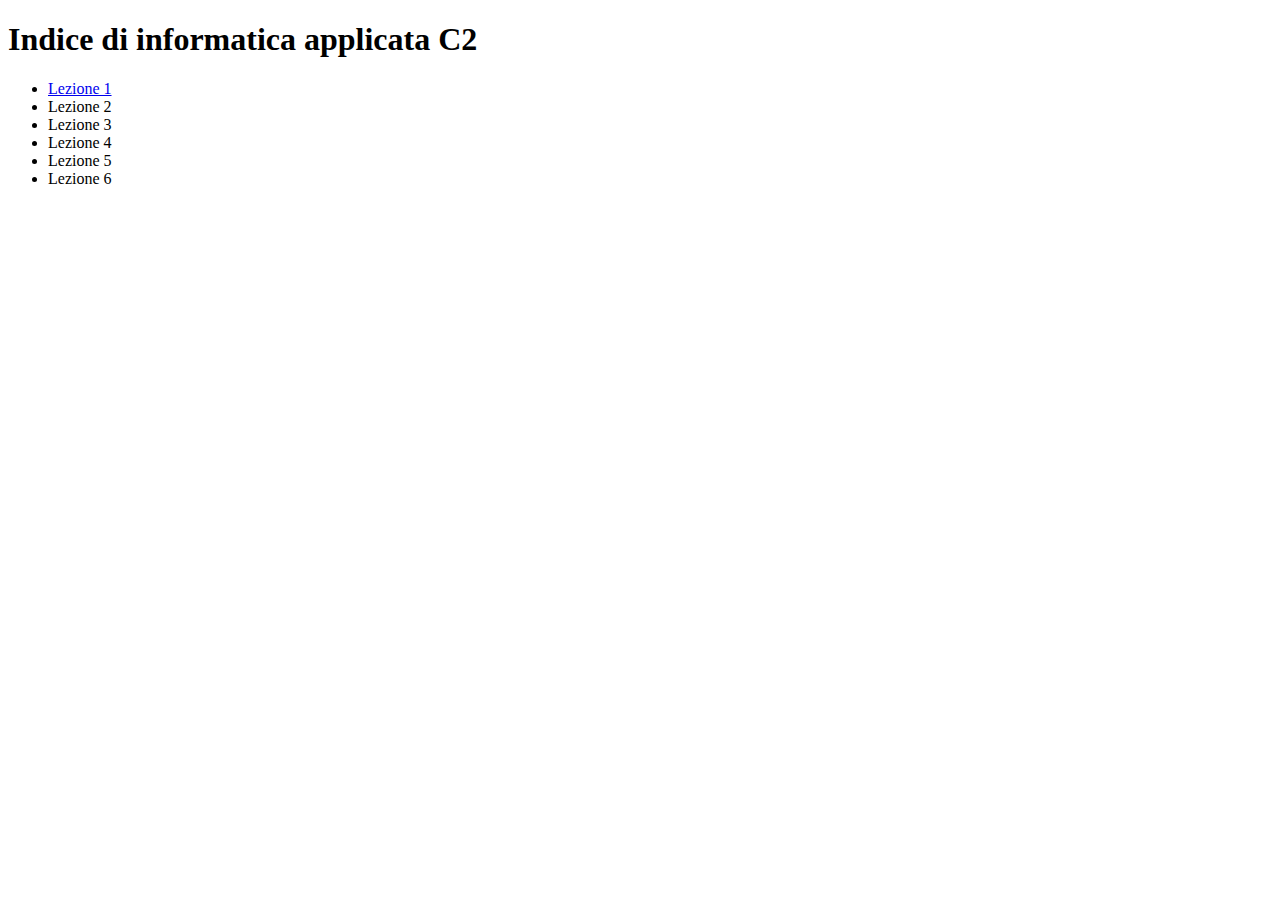
==== index.html @ f844e848 "FIle iniziali" ====
<!DOCTYPE html>
<html>
	<head>
		<title>Indice della sezione C2 di LCG</title>
	</head>
	<body>
		<!-- INDICE -->
		<h1>Indice di informatica applicata C2</h1>
		<ul>
			<li><a href="lezione1.html">Lezione 1</a></li>
			<li><a>Lezione 2</a></li>
			<li><a>Lezione 3</a></li>
			<li><a>Lezione 4</a></li>
			<li><a>Lezione 5</a></li>
			<li><a>Lezione 6</a></li>
		</ul>
	</body>
</html>
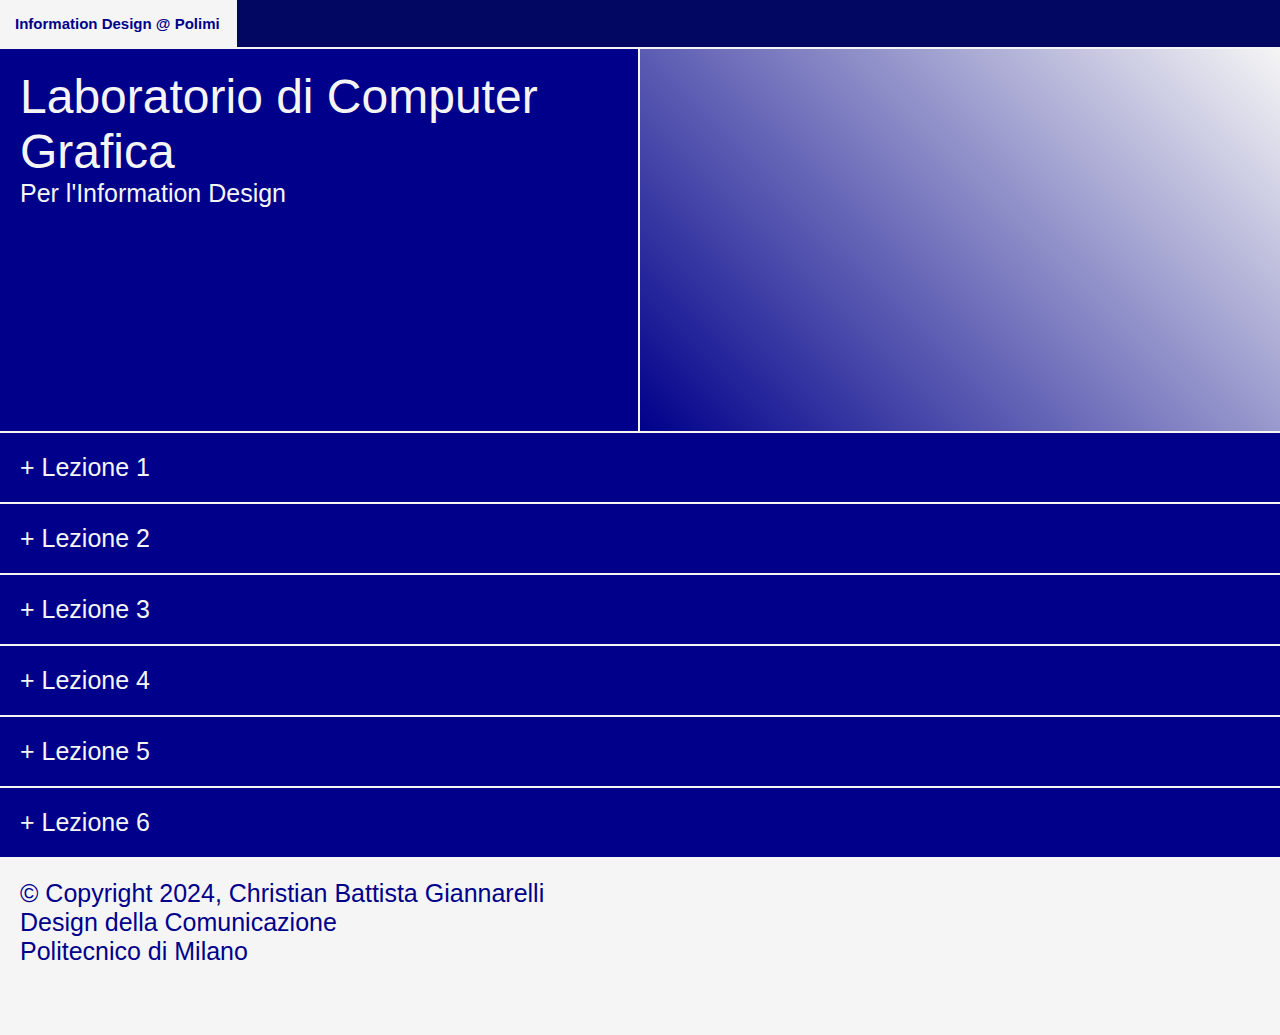
==== commit ac8e38a2: "nuovo sito" ====
--- a/index.html
+++ b/index.html
@@ -1,18 +1,98 @@
 <!DOCTYPE html>
-<html>
+<html lang="it">
 	<head>
-		<title>Indice della sezione C2 di LCG</title>
+		<title>LCG</title>
+		<meta charset="UTF-8">
+		<link rel="stylesheet" href="style.css">
+		<meta name="viewport" content="width=device-width, initial-scale=1.0, maximum-scale=1.0, user-scalable=no">
 	</head>
 	<body>
-		<!-- INDICE -->
-		<h1>Indice di informatica applicata C2</h1>
-		<ul>
-			<li><a href="lezione1.html">Lezione 1</a></li>
-			<li><a>Lezione 2</a></li>
-			<li><a>Lezione 3</a></li>
-			<li><a>Lezione 4</a></li>
-			<li><a>Lezione 5</a></li>
-			<li><a>Lezione 6</a></li>
-		</ul>
+		<!-- Barra di navigazione, menù a comparsa su mobile-->
+		<nav id="navigation">
+			<a href="index.html">Information Design @ Polimi</a>
+		</nav>
+
+		<!-- Sezione doppia -->
+		<section class="double" id="first">
+			<div class="half left">
+				<h1>Laboratorio di Computer Grafica</h1>
+				<p>Per l'Information Design</p>
+			</div>
+			<div class="half right" style="background: linear-gradient(45deg, darkblue, whitesmoke);"></div>
+		</section>
+
+		<!-- Accordion -->
+		<div class="accordion">
+			<p class="accordion-button">+ Lezione 1</p>
+			<ul class="accordion-text">
+				<li>Sviluppo locale di pagine HTML</li>
+				<li>Creazione di un indice a supporto del corso</li>
+				<li>aaa</li>
+			</ul>
+			<a href="pages/1.html" class="accordion-text"><button>Apri lezione</button></a>
+		</div>
+
+		<!-- Accordion -->
+		<div class="accordion">
+			<p class="accordion-button">+ Lezione 2</p>
+			<ul class="accordion-text">
+				<li>aaa</li>
+				<li>aaa</li>
+				<li>aaa</li>
+			</ul>
+			<a href="pages/1.html" class="accordion-text"><button>Apri lezione</button></a>
+		</div>
+
+		<!-- Accordion -->
+		<div class="accordion">
+			<p class="accordion-button">+ Lezione 3</p>
+			<ul class="accordion-text">
+				<li>aaa</li>
+				<li>aaa</li>
+				<li>aaa</li>
+			</ul>
+			<a href="pages/1.html" class="accordion-text"><button>Apri lezione</button></a>
+		</div>
+
+		<!-- Accordion -->
+		<div class="accordion">
+			<p class="accordion-button">+ Lezione 4</p>
+			<ul class="accordion-text">
+				<li>aaa</li>
+				<li>aaa</li>
+				<li>aaa</li>
+			</ul>
+			<a href="pages/1.html" class="accordion-text"><button>Apri lezione</button></a>
+		</div>
+
+		<!-- Accordion -->
+		<div class="accordion">
+			<p class="accordion-button">+ Lezione 5</p>
+			<ul class="accordion-text">
+				<li>aaa</li>
+				<li>aaa</li>
+				<li>aaa</li>
+			</ul>
+			<a href="pages/1.html" class="accordion-text"><button>Apri lezione</button></a>
+		</div>
+
+		<!-- Accordion -->
+		<div class="accordion">
+			<p class="accordion-button">+ Lezione 6</p>
+			<ul class="accordion-text">
+				<li>aaa</li>
+				<li>aaa</li>
+				<li>aaa</li>
+			</ul>
+			<a href="pages/1.html" class="accordion-text"><button>Apri lezione</button></a>
+		</div>
+
+		<!-- Footer -->
+		<footer id="foot">
+			<p>© Copyright 2024, Christian Battista Giannarelli<br>Design della Comunicazione<br>Politecnico di Milano</p>
+		</footer>
+
+		<!-- Caricamento dello script -->
+		<script src="scripts/accordion.js"></script>
 	</body>
 </html>--- a/style.css
+++ b/style.css
@@ -0,0 +1,383 @@
+/* Variabili globali per i colori: sfondo, blur, testo e accento */
+:root {
+	--bg: darkblue;
+	--blur: #05152060;
+	--text: whitesmoke;
+	--accent: #007fae;
+}
+
+/* Proprietà da applicare ad ogni elemento */
+* {
+	touch-action: manipulation;
+	margin: 0;
+	box-sizing: border-box;
+	font-weight: lighter;
+	font-family: Helvetica, Arial, sans-serif;
+	border-radius: 0;
+}
+
+/* Impostazione dei colori di testo e sfondo*/
+body {
+	background-color: var(--bg);
+	color: var(--text);
+}
+
+/* Dimensioni del testo */
+h1 {
+	font-size: 48px;
+}
+p, a, li {
+	font-size: 25px;
+}
+
+/* Barra di navigazione */
+#navigation {
+	position: fixed;
+	top: 0;
+	z-index: 99;
+	display: flex;
+	width: 100%;
+	background-color: var(--blur);
+	-webkit-backdrop-filter: blur(10px);
+	backdrop-filter: blur(10px);
+	border-bottom: 2px var(--text) solid;
+}
+
+/* Link della barra di navigazione */
+#navigation a {
+	padding: 15px;
+	font-size: 15px;
+	text-decoration: none;
+	color: var(--text);
+	border-right: 2px var(--text) solid;
+}
+
+/* Voce principale della barra di navigazione */
+#navigation a:first-child {
+	font-weight: bold;
+}
+
+/* Comportamento in caso di cursore su bottone  */
+#navigation a:hover, #menu-button:hover, #gallery button:hover, form input[type=submit]:hover, form input[type=reset]:hover, .accordion-button:hover, button:hover {
+	background-color: var(--text);
+	color: var(--bg);
+	cursor: pointer;
+}
+
+/* Comportamento in caso di pressione su bottone  */
+#navigation a:active, #menu-button:active, #gallery button:active, form input[type=submit]:active, form input[type=reset]:active, .accordion-button:active, button:active {
+	background-color: var(--accent);
+	color: var(--bg);
+}
+
+#first {
+	margin-top: 49px;
+}
+
+/* Animazione del gradiente della sezione speciale */
+@keyframes gradient {
+	0% {
+		background-position: 0% 50%;
+	}
+	50% {
+		background-position: 100% 50%;
+	}
+	100% {
+		background-position: 0% 50%;
+	}
+}
+
+/* Sezione speciale (splash) con gradiente di sfondo */
+#splash {
+	display: flex;
+	flex-direction: column;
+	justify-content: center;
+	align-items: center;
+	width: 100%;
+	height: 100vh;
+	background: linear-gradient(45deg, var(--bg), var(--accent), var(--text));
+	background-size: 400% 400%;
+	-webkit-backdrop-filter: blur(100px);
+	backdrop-filter: blur(100px);
+	animation: gradient 5s ease infinite;
+	border-bottom: 2px var(--text) solid;
+}
+
+/* Animazione del "cursore del testo" al termine dei titoli */
+@keyframes intermittent {
+	0% {
+		opacity: 0%;
+	}
+	100% {
+		opacity: 100%;
+	}
+}
+
+/* "Cursore del testo" al termine dei titoli */
+.text-cursor {
+	animation: intermittent 2s ease infinite;
+	color: var(--accent);
+}
+
+/* Sezione singola semplice */
+.single {
+	width: 100%;
+	padding: 20px;
+	border-bottom: 2px var(--text) solid;
+}
+
+/* Sezione doppia: contenitore di due elementi */
+.double {
+	display: flex;
+}
+
+/* Elementi della sezione doppia (due necessari) */
+.half {
+	width: 50%;
+	height: 30vw;
+	min-height: 250px;
+	padding: 20px;
+	border-bottom: 2px var(--text) solid;
+}
+
+/* Lato sinistro della sezione doppia (contenente bordo centrale) */
+.left {
+	border-right: 2px var(--text) solid;
+}
+
+/* Lato destro della sezione doppia (contenente foto) */
+.right {
+	background-size: cover;
+	background-repeat: none;
+}
+
+/* Piè di pagina */
+#foot {
+	padding: 20px 20px 69px 20px;
+	background-color: var(--text);
+	color: var(--bg);
+}
+
+/* Bottone per il menù mobile */
+#menu-button {
+	display: none;
+}
+
+/* Campi di testo, bottoni del form e bottoni generici */
+form input[type=text], form input[type=email], form textarea, form input[type=submit], form input[type=reset], button {
+	padding: 15px 0;
+	font-size: 15px;
+	background-color: var(--bg);
+	color: var(--text);
+	border-top: none;
+	border-right: none;
+	border-left: none;
+	border-bottom: 2px var(--text) solid;
+}
+form input[type=text], form input[type=email], form textarea {
+	padding: 15px 0;
+}
+form input[type=submit], form input[type=reset], button {
+	padding: 15px;
+}
+
+/* Campi di testo del form a larghezza intera */
+form input[type=text], form input[type=email], form textarea {
+	width: 100%;
+}
+
+/* Textarea non ridimensionabile */
+textarea {
+	resize: none;
+}
+
+/* Contenitore della galleria */
+#gallery {
+	display: flex;
+	width: 100%;
+	height: 90vh;
+	border-bottom: 2px var(--text) solid;
+}
+
+/* Bottone della galleria */
+#gallery button {
+	width: 10%;
+	font-size: 20px;
+	background-color: var(--bg);
+	color: var(--text);
+	border: none;
+}
+
+/* Immagine della galleria */
+#gallery #gallery-img {
+	width: 80%;
+	object-fit: cover;
+	border-left: 2px var(--text) solid;
+	border-right: 2px var(--text) solid;
+}
+
+/* Contenitore dell'accordion */
+.accordion {
+	border-bottom: 2px var(--text) solid;
+}
+
+/* Bottone dell'accordion */
+.accordion-button {
+	padding: 20px;
+	cursor: pointer;
+}
+
+/* Testo interno dell'accordion */
+.accordion-text {
+	display: none;
+	margin: 20px;
+}
+
+/* Banner del salvataggio dei dati */
+#data-banner {
+	z-index: 100;
+	position: fixed;
+	top: 0;
+	display: none;
+	width: 100%;
+	height: 100vh;
+	flex-direction: column;
+	justify-content: center;
+	align-items: center;
+	padding: 40px;
+	text-align: center;
+	background-color: var(--blur);
+	-webkit-backdrop-filter: blur(10px);
+	backdrop-filter: blur(10px);
+}
+
+/* Bottone del banner del salvataggio dei dati */
+#data-banner #data-button {
+	background-color: none !important;
+}
+
+/* Allineamento alla fine della colonna (a destra) in flexbox */
+.column-end {
+	align-self: flex-end;
+}
+
+/* Triangoli chat */
+.triangle {
+	display: none;
+	width: 0;
+	height: 0;
+}
+#ai-1-triangle {
+	border-left: 25px solid transparent;
+	border-top: 15px solid var(--accent);
+	float: right;
+}
+#ai-2-triangle {
+	border-right: 25px solid transparent;
+	border-top: 15px solid var(--text);
+	margin-bottom: 20px;
+}
+
+/* Contenitore chat con AI */
+#ai {
+	display: flex;
+	flex-direction: column;
+	row-gap: 20px;
+}
+
+/* Chat con AI */
+#ai-1, #ai-2 {
+	display: none;
+	width: fit-content;
+	padding: 10px;
+}
+#ai-1 {
+	background-color: var(--accent);
+	color: var(--bg);
+}
+
+/* Schermi piccoli */
+@media only screen and (max-width: 800px) {
+	/* Riduzione delle dimensioni del testo */
+	h1 {
+		font-size: 32px;
+	}
+	p, a, li {
+		font-size: 17px;
+	}
+
+	/* Incolonnamento barra di navigazione = menù mobile */
+	#navigation {
+		flex-direction: column;
+		border-bottom: none;
+	}
+
+	/* Link della barra di navigazione */
+	#navigation a {
+		text-align: center;
+		border-right: none;
+		border-bottom: 2px var(--text) solid;
+	}
+
+	/* Link della barra di navigazione (escludendo la voce principale) */
+	#navigation a:not(:first-child) {
+		display: none;
+	}
+
+	/* Incolonnamento della sezione doppia */
+	.double {
+		flex-direction: column;
+	}
+
+	/* Elementi della sezione doppia a larghezza intera */
+	.half {
+		width: 100%;
+	}
+
+	/* Rimozione del bordo centrale non più necessario */
+	.left {
+		border-right: none;
+	}
+
+	/* Bottone per il menù mobile */
+	#menu-button {
+		display: flex;
+		position: fixed;
+		bottom: 0;
+		z-index: 98;
+		width: 100%;
+		padding: 15px;
+		font-size: 15px;
+		justify-content: center;
+		background-color: var(--blur);
+		border-top: 2px var(--text) solid;
+		-webkit-backdrop-filter: blur(10px);
+		backdrop-filter: blur(10px);
+	}
+
+	/* Riduzione altezza contenitore della galleria */
+	#gallery {
+		height: 40vh;
+	}
+}
+
+/* Schermi grandi */
+@media only screen and (min-width: 801px) {
+	/* Link della barra di navigazione (se menù mobile chiuso in precedenza) */
+	#navigation a:not(:first-child) {
+		display: block !important;
+	}
+
+	/* Ordine inverso per gli elementi di una sezione doppia */
+	.reverse {
+		flex-direction: row-reverse;
+	}
+
+	/* Correzione bordi sezione doppia invertita */
+	.reverse .left {
+		border-right: none;
+	}
+	.reverse .right {
+		border-right: 2px var(--text) solid;
+	}
+}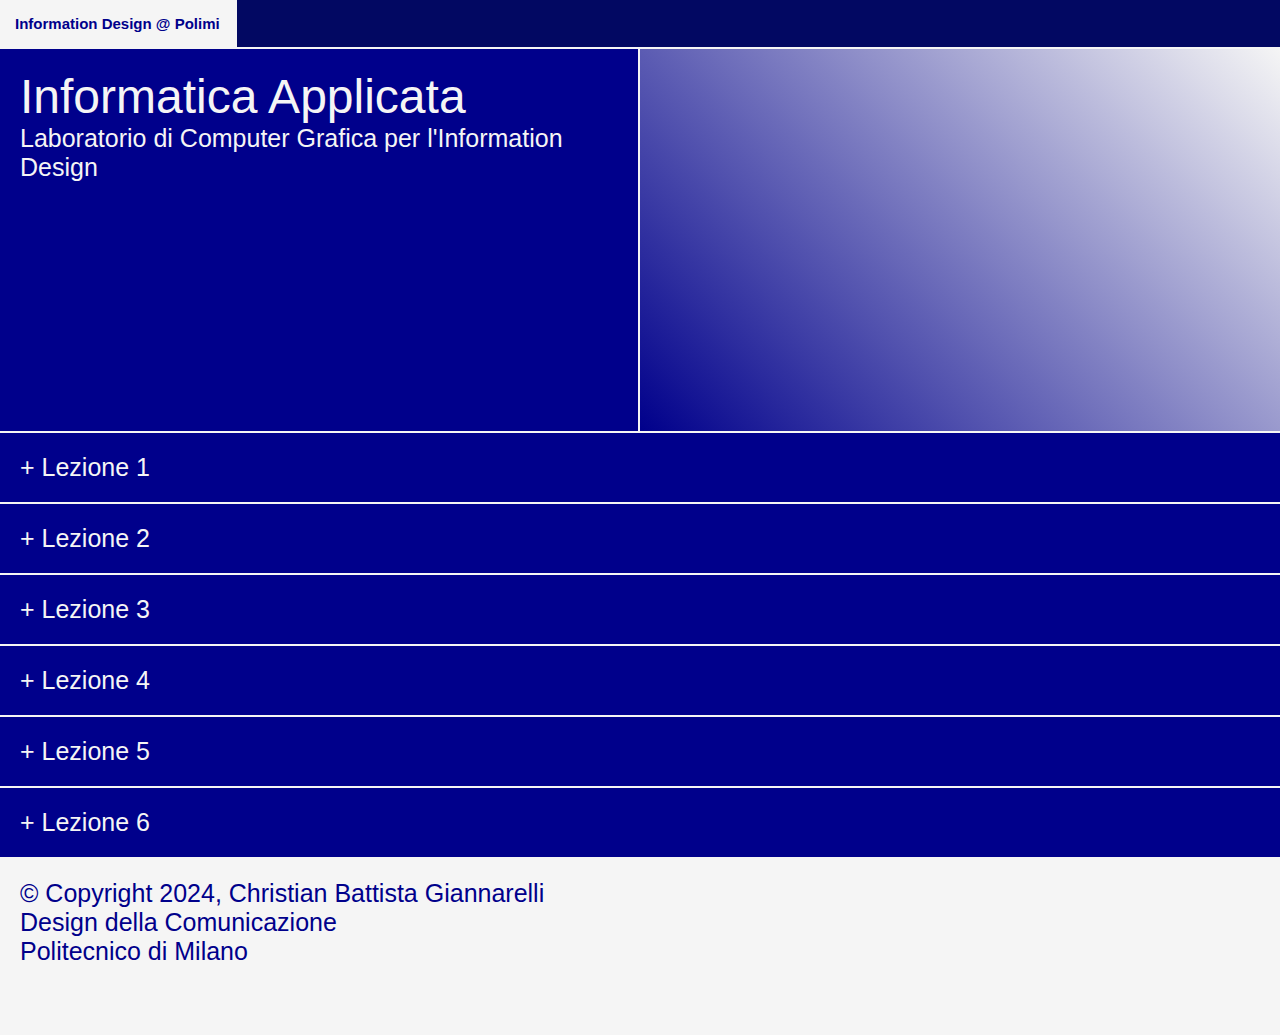
==== commit 7ea78a34: "seconda lezione" ====
--- a/index.html
+++ b/index.html
@@ -1,7 +1,7 @@
 <!DOCTYPE html>
 <html lang="it">
 	<head>
-		<title>LCG</title>
+		<title>LCG - IA</title>
 		<meta charset="UTF-8">
 		<link rel="stylesheet" href="style.css">
 		<meta name="viewport" content="width=device-width, initial-scale=1.0, maximum-scale=1.0, user-scalable=no">
@@ -15,8 +15,8 @@
 		<!-- Sezione doppia -->
 		<section class="double" id="first">
 			<div class="half left">
-				<h1>Laboratorio di Computer Grafica</h1>
-				<p>Per l'Information Design</p>
+				<h1>Informatica Applicata</h1>
+				<p>Laboratorio di Computer Grafica per l'Information Design</p>
 			</div>
 			<div class="half right" style="background: linear-gradient(45deg, darkblue, whitesmoke);"></div>
 		</section>
@@ -27,64 +27,48 @@
 			<ul class="accordion-text">
 				<li>Sviluppo locale di pagine HTML</li>
 				<li>Creazione di un indice a supporto del corso</li>
-				<li>aaa</li>
 			</ul>
-			<a href="pages/1.html" class="accordion-text"><button>Apri lezione</button></a>
 		</div>
 
 		<!-- Accordion -->
 		<div class="accordion">
 			<p class="accordion-button">+ Lezione 2</p>
 			<ul class="accordion-text">
-				<li>aaa</li>
-				<li>aaa</li>
-				<li>aaa</li>
+				<li>Prima esperienza con p5.js</li>
 			</ul>
-			<a href="pages/1.html" class="accordion-text"><button>Apri lezione</button></a>
+			<a href="pages/2/index.html" class="accordion-text"><button>Apri contenuto</button></a>
 		</div>
 
 		<!-- Accordion -->
 		<div class="accordion">
 			<p class="accordion-button">+ Lezione 3</p>
 			<ul class="accordion-text">
-				<li>aaa</li>
-				<li>aaa</li>
-				<li>aaa</li>
+				<li>Prossimamente...</li>
 			</ul>
-			<a href="pages/1.html" class="accordion-text"><button>Apri lezione</button></a>
 		</div>
 
 		<!-- Accordion -->
 		<div class="accordion">
 			<p class="accordion-button">+ Lezione 4</p>
 			<ul class="accordion-text">
-				<li>aaa</li>
-				<li>aaa</li>
-				<li>aaa</li>
+				<li>Prossimamente...</li>
 			</ul>
-			<a href="pages/1.html" class="accordion-text"><button>Apri lezione</button></a>
 		</div>
 
 		<!-- Accordion -->
 		<div class="accordion">
 			<p class="accordion-button">+ Lezione 5</p>
 			<ul class="accordion-text">
-				<li>aaa</li>
-				<li>aaa</li>
-				<li>aaa</li>
+				<li>Prossimamente...</li>
 			</ul>
-			<a href="pages/1.html" class="accordion-text"><button>Apri lezione</button></a>
 		</div>
 
 		<!-- Accordion -->
 		<div class="accordion">
 			<p class="accordion-button">+ Lezione 6</p>
 			<ul class="accordion-text">
-				<li>aaa</li>
-				<li>aaa</li>
-				<li>aaa</li>
+				<li>Prossimamente...</li>
 			</ul>
-			<a href="pages/1.html" class="accordion-text"><button>Apri lezione</button></a>
 		</div>
 
 		<!-- Footer -->
